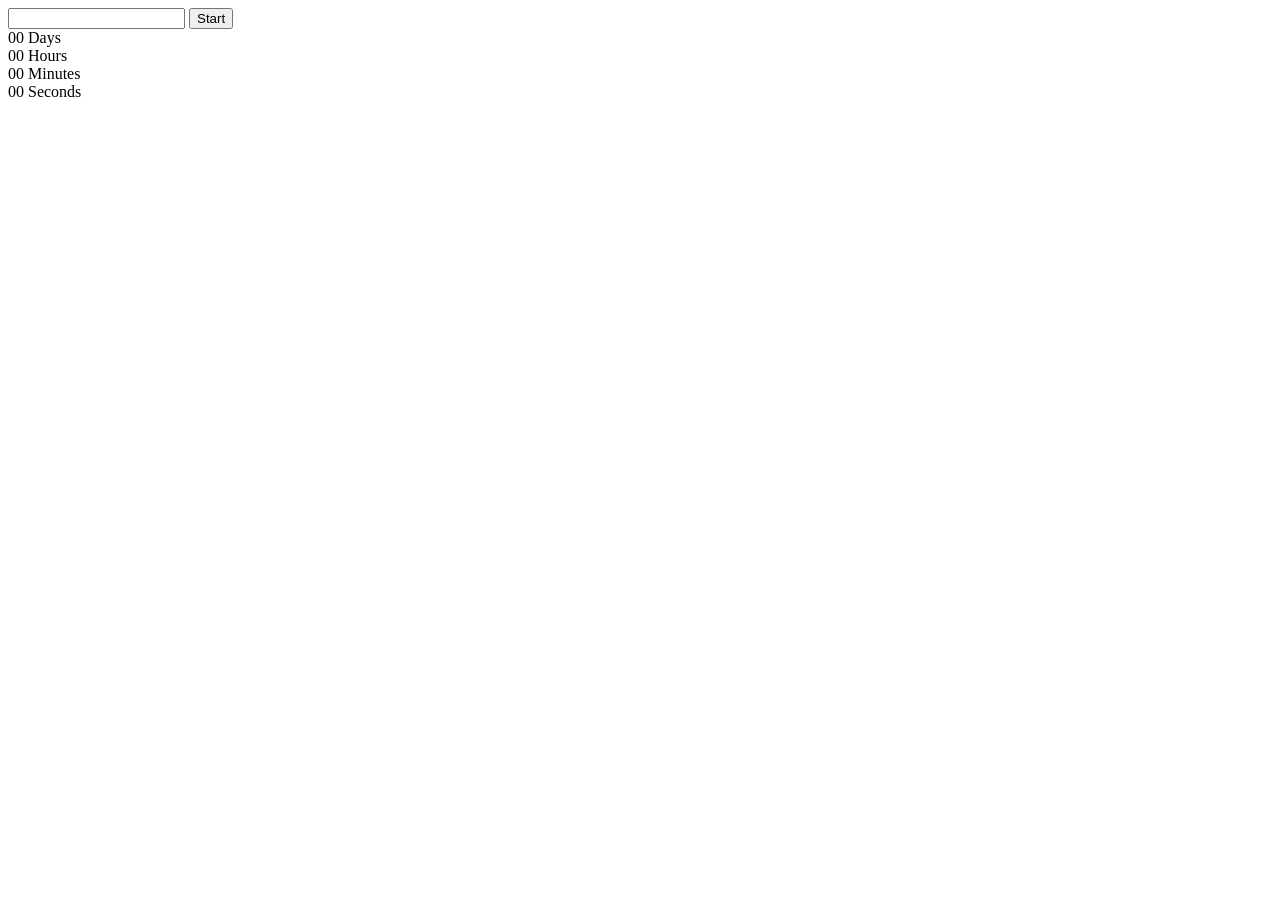
==== 1-timer.html @ c5c5cbee "Deploying to gh-pages from @ myroslavaosa/goit-js-hw-10@b23dbc518bd41c13e18b9637dacd7d78e7107a9d 🚀" ====
<!DOCTYPE html>
<html lang="en">
  <head>
    <meta charset="UTF-8" />
    <link rel="icon" type="image/svg+xml" href="/favicon.svg" />
    <meta name="viewport" content="width=device-width, initial-scale=1.0" />
    <script type="module" crossorigin src="/goit-js-hw-10/1-timer.js"></script>
    <link rel="modulepreload" crossorigin href="/goit-js-hw-10/assets/modulepreload-polyfill-B5Qt9EMX.js">
    <link rel="modulepreload" crossorigin href="/goit-js-hw-10/assets/styles-l0sNRNKZ.js">
    <link rel="modulepreload" crossorigin href="/goit-js-hw-10/assets/vendor-BbSUbo7J.js">
    <link rel="stylesheet" crossorigin href="/goit-js-hw-10/assets/vendor-C1gPI-5C.css">
  </head>
  <body>
    <input type="text" id="datetime-picker" />
    <button type="button" data-start>Start</button>

    <div class="timer">
      <div class="field">
        <span class="value" data-days>00</span>
        <span class="label">Days</span>
      </div>
      <div class="field">
        <span class="value" data-hours>00</span>
        <span class="label">Hours</span>
      </div>
      <div class="field">
        <span class="value" data-minutes>00</span>
        <span class="label">Minutes</span>
      </div>
      <div class="field">
        <span class="value" data-seconds>00</span>
        <span class="label">Seconds</span>
      </div>
    </div>

  </body>
</html>
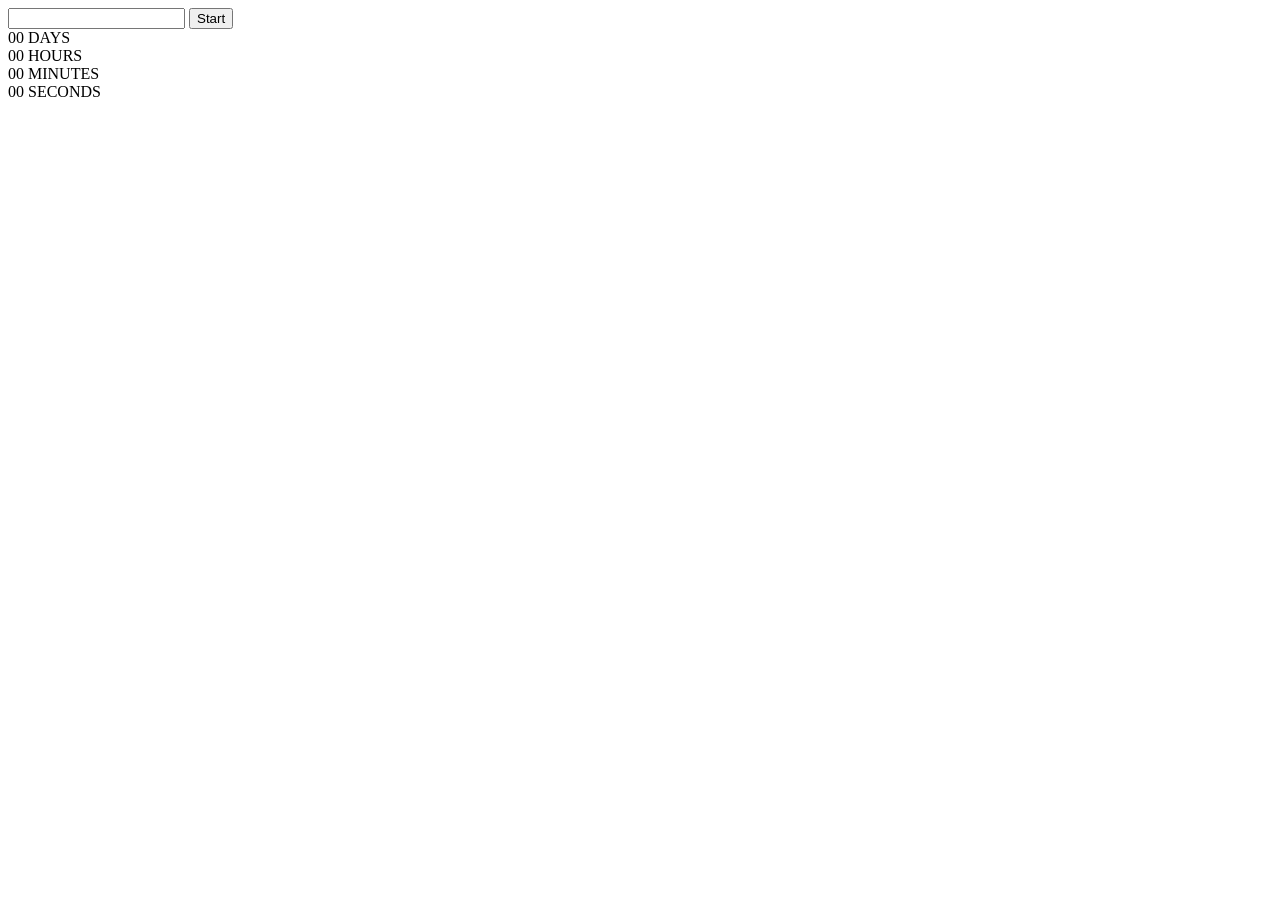
==== commit 64191de8: "Deploying to gh-pages from @ myroslavaosa/goit-js-hw-10@71c4c0fc5a6ce3a8c94a0a46d22551c55ea46d84 🚀" ====
--- a/1-timer.html
+++ b/1-timer.html
@@ -4,32 +4,40 @@
     <meta charset="UTF-8" />
     <link rel="icon" type="image/svg+xml" href="/favicon.svg" />
     <meta name="viewport" content="width=device-width, initial-scale=1.0" />
+    <link rel="preconnect" href="https://fonts.googleapis.com" />
+    <link rel="preconnect" href="https://fonts.gstatic.com" crossorigin />
+    <link
+      href="https://fonts.googleapis.com/css2?family=Montserrat:ital,wght@0,100..900;1,100..900&family=Raleway:wght@700&family=Roboto:wght@400;500;700&display=swap"
+      rel="stylesheet"
+    />
     <script type="module" crossorigin src="/goit-js-hw-10/1-timer.js"></script>
-    <link rel="modulepreload" crossorigin href="/goit-js-hw-10/assets/modulepreload-polyfill-B5Qt9EMX.js">
-    <link rel="modulepreload" crossorigin href="/goit-js-hw-10/assets/styles-l0sNRNKZ.js">
-    <link rel="modulepreload" crossorigin href="/goit-js-hw-10/assets/vendor-BbSUbo7J.js">
-    <link rel="stylesheet" crossorigin href="/goit-js-hw-10/assets/vendor-C1gPI-5C.css">
+    <link rel="modulepreload" crossorigin href="/goit-js-hw-10/assets/vendor-BbbuE1sJ.js">
+    <link rel="modulepreload" crossorigin href="/goit-js-hw-10/assets/storage-DSCXgjhs.js">
+    <link rel="stylesheet" crossorigin href="/goit-js-hw-10/assets/vendor-CZjNVMTf.css">
+    <link rel="stylesheet" crossorigin href="/goit-js-hw-10/assets/styles-CvWwwI_J.css">
   </head>
   <body>
-    <input type="text" id="datetime-picker" />
-    <button type="button" data-start>Start</button>
+    <div class="input-button">
+      <input type="text" id="datetime-picker" />
+      <button type="button" data-start>Start</button>
+    </div>
 
     <div class="timer">
       <div class="field">
         <span class="value" data-days>00</span>
-        <span class="label">Days</span>
+        <span class="label">DAYS</span>
       </div>
       <div class="field">
         <span class="value" data-hours>00</span>
-        <span class="label">Hours</span>
+        <span class="label">HOURS</span>
       </div>
       <div class="field">
         <span class="value" data-minutes>00</span>
-        <span class="label">Minutes</span>
+        <span class="label">MINUTES</span>
       </div>
       <div class="field">
         <span class="value" data-seconds>00</span>
-        <span class="label">Seconds</span>
+        <span class="label">SECONDS</span>
       </div>
     </div>
 
